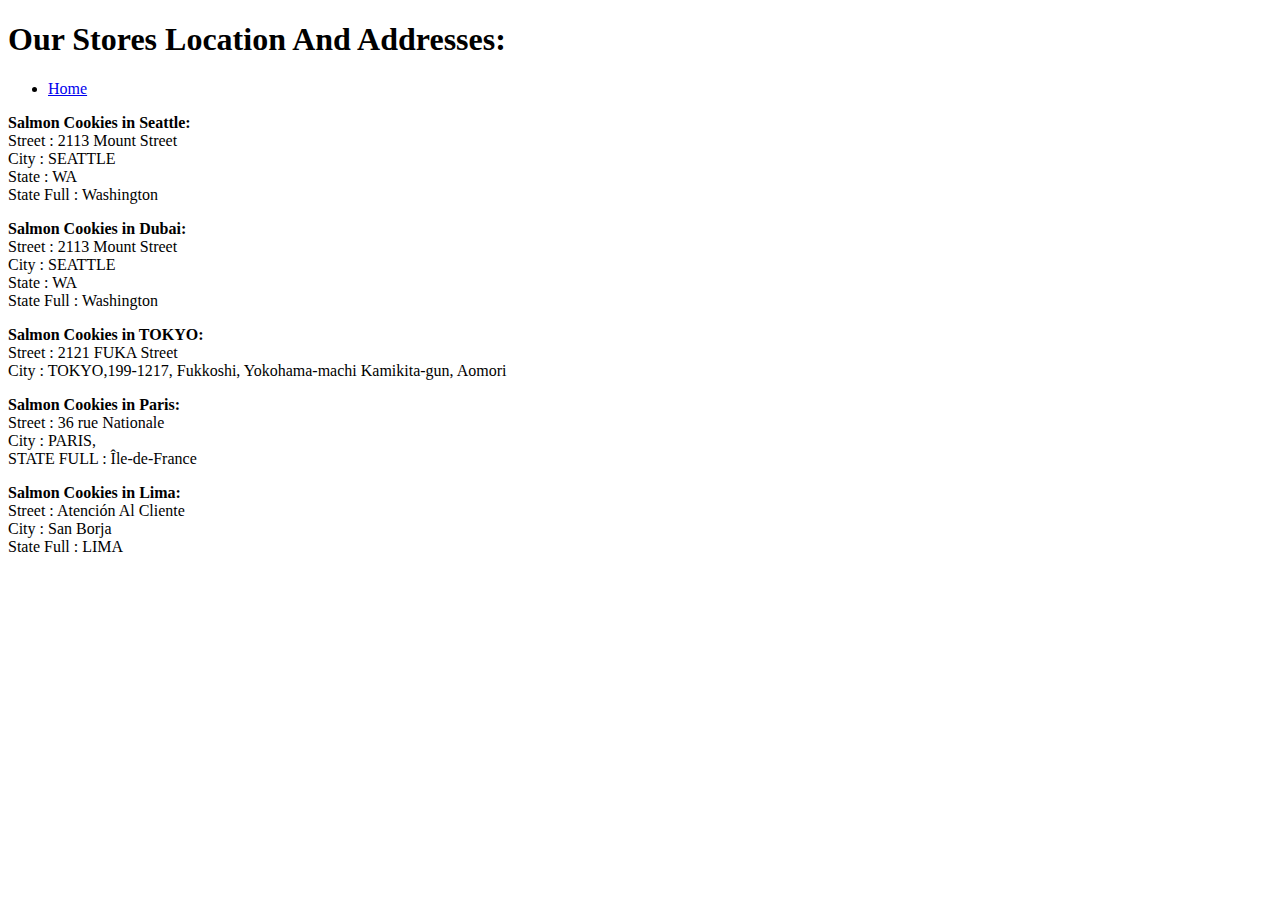
==== address.html @ 1deb6b21 "styling salmon cookies pages" ====
<!DOCTYPE html>
<html lang="en">

<head>
    <meta charset="UTF-8">
    <meta name="viewport" content="width=device-width, initial-scale=1.0">
    <title>Location And Addresses</title>
</head>

<body>
    <header>
        <h1>Our Stores Location And Addresses:</h1>
    </header>
    <ul>
        <li><a href="index.html">Home</a></li>
    </ul>
    <article>
        <p> <b>Salmon Cookies in Seattle:</b> <br> Street : 2113 Mount Street <br> City : SEATTLE<br> State : WA<br> State Full : Washington<br>
        </p>
        <p><b>Salmon Cookies in Dubai:</b> <br> Street : 2113 Mount Street <br> City : SEATTLE<br> State : WA<br> State Full : Washington<br></p>
        <p><b>Salmon Cookies in TOKYO:</b> <br> Street : 2121 FUKA Street <br> City : TOKYO,199-1217, Fukkoshi, Yokohama-machi Kamikita-gun, Aomori<br></p>
        <p><b>Salmon Cookies in Paris:</b> <br> Street : 36 rue Nationale <br> City : PARIS, <br> STATE FULL : Île-de-France <br>
            <p><b>Salmon Cookies in Lima:</b> <br> Street : Atención Al Cliente <br> City : San Borja<br> State Full : LIMA<br></p>
    </article>
</body>

</html>
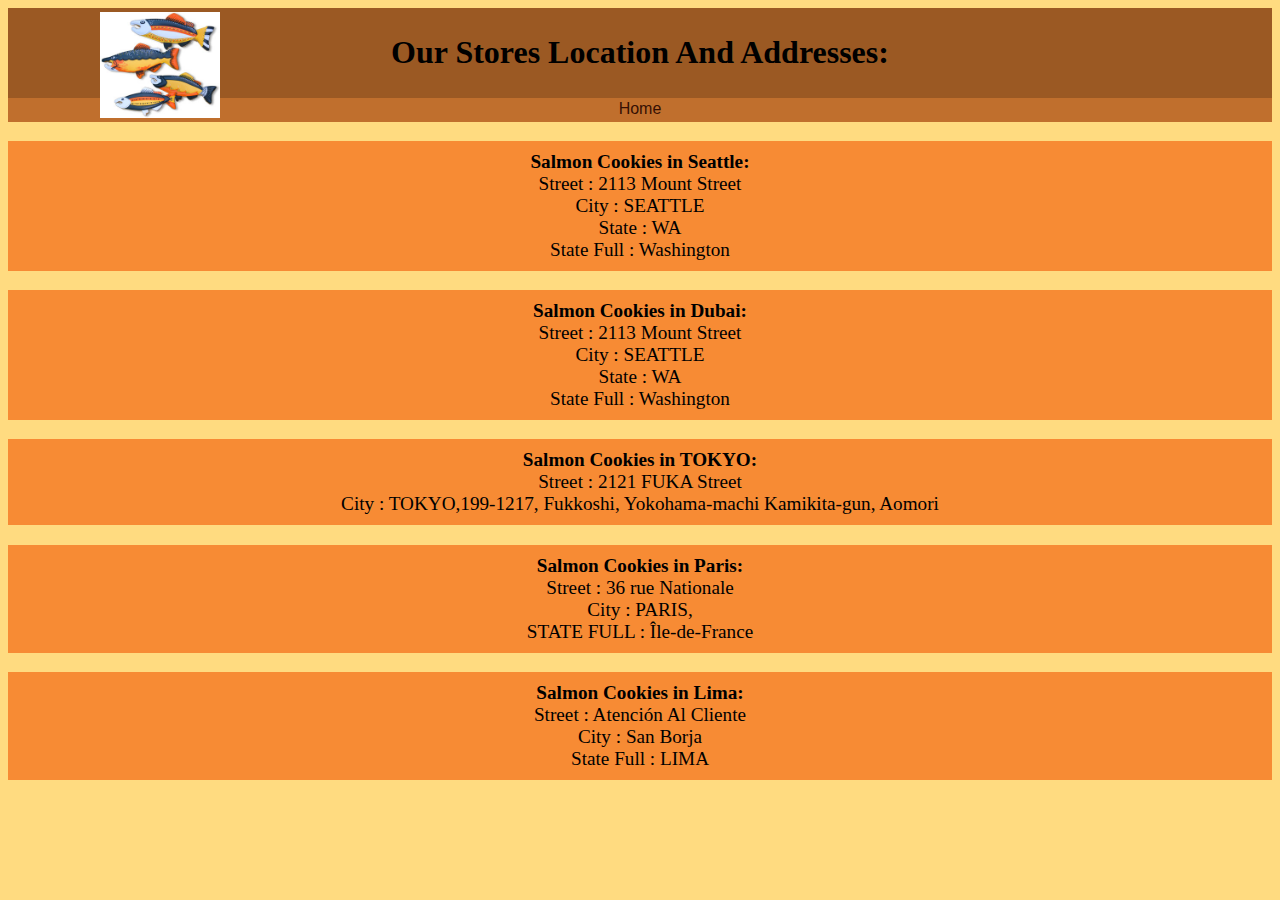
==== commit 4479228c: "the final version of salmon cookies" ====
--- a/address.html
+++ b/address.html
@@ -2,18 +2,18 @@
 <html lang="en">
 
 <head>
-    <meta charset="UTF-8">
-    <meta name="viewport" content="width=device-width, initial-scale=1.0">
     <title>Location And Addresses</title>
+    <link rel="stylesheet" href="css/adress.css">
 </head>
 
 <body>
     <header>
         <h1>Our Stores Location And Addresses:</h1>
+        <img src="/img/fish.jpg" alt="">
     </header>
-    <ul>
+    <nav>
         <li><a href="index.html">Home</a></li>
-    </ul>
+    </nav>
     <article>
         <p> <b>Salmon Cookies in Seattle:</b> <br> Street : 2113 Mount Street <br> City : SEATTLE<br> State : WA<br> State Full : Washington<br>
         </p>
--- a/css/adress.css
+++ b/css/adress.css
@@ -0,0 +1,45 @@
+body {
+    background-color: rgb(255, 219, 128);
+    font-family: Arial, Helvetica, sans-serif;
+}
+
+header {
+    background-color: rgb(155, 89, 35);
+    text-align: center;
+    font-family: Cambria, Cochin, Georgia, Times, 'Times New Roman', serif;
+    padding: 5px;
+}
+
+header img {
+    float: left;
+    position: absolute;
+    left: 100px;
+    top: 12px;
+    width: 120px;
+    height: auto;
+}
+
+nav {
+    height: 20px;
+    padding: 2px;
+    text-align: center;
+    background-color: rgb(192, 111, 45);
+}
+
+a {
+    text-decoration: none;
+    color: rgb(54, 16, 3);
+    padding: 3px;
+}
+
+a:hover {
+    background-color: rgb(155, 89, 35);
+}
+
+article p {
+    padding: 10px;
+    background-color: rgb(247, 139, 52);
+    text-align: center;
+    font-family: Georgia, 'Times New Roman', Times, serif;
+    font-size: larger;
+}